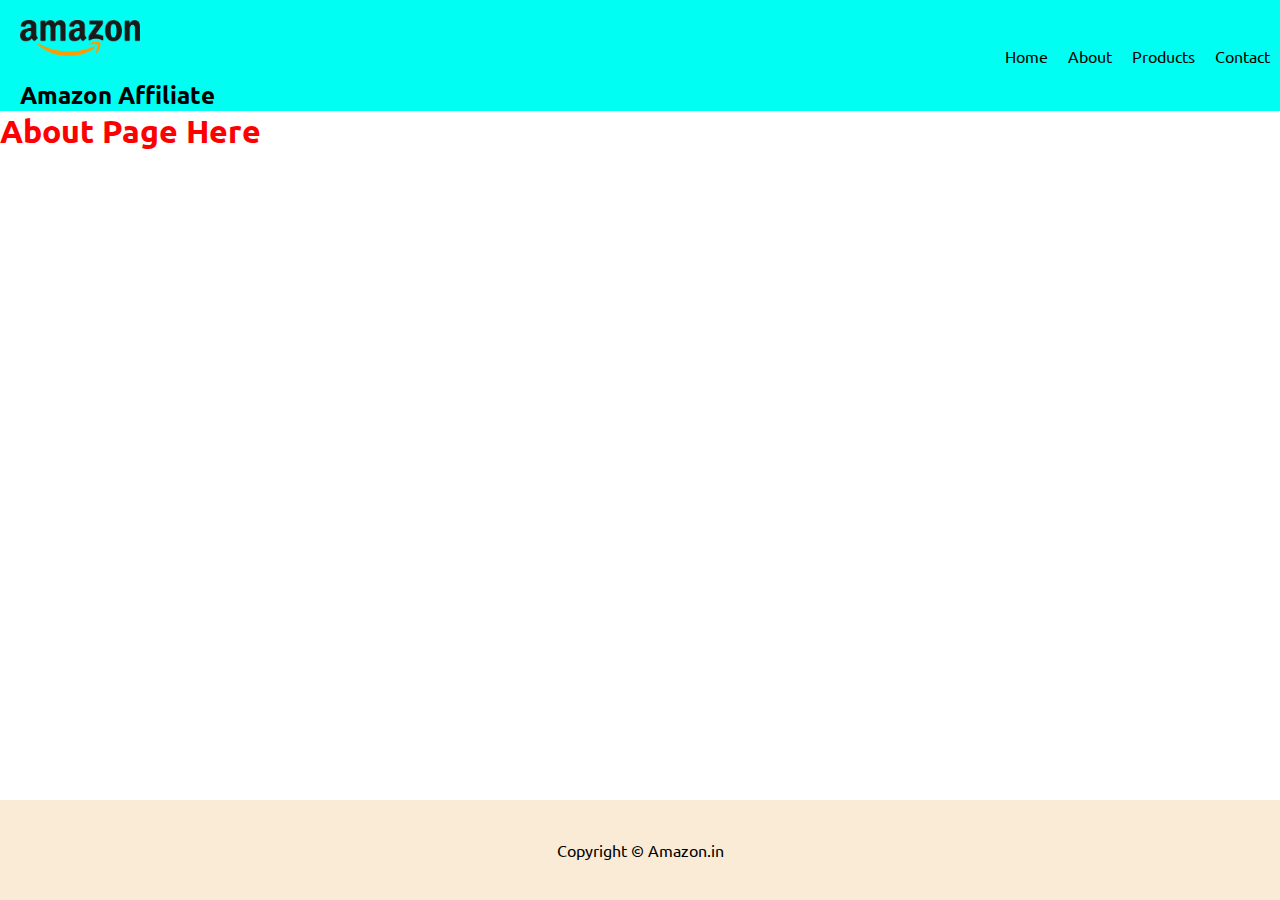
==== pages/about.html @ 8c989f71 "initial commit" ====
<!DOCTYPE html>
<html lang="en">

<head>
    <meta charset="UTF-8">
    <meta http-equiv="X-UA-Compatible" content="IE=edge">
    <meta name="viewport" content="width=device-width, initial-scale=1.0">
    <title>Home | Amazon.in Affiliate Shopping Website</title>
    <link rel="stylesheet" href="../style.css">
    <style>
        #logo-img {
            width: 120px;
            padding: 20px;
        }
    </style>
</head>

<body>
    <nav class="flex-box">
        <div>
            <img id="logo-img" src="../logo.png" alt="logo images is here">
            <h2  style="padding-left: 20px;">Amazon Affiliate</h2>
        </div>

        <div>
            <ul class="flex-box">
                <li><a href="/">Home</a></li>
                <li><a href="/pages/about.html">About</a></li>
                <li><a href="/pages/product.html">Products</a></li>
                <li><a href="/pages/contact.html">Contact</a></li>
            </ul>
        </div>
    </nav>

    <section>
       <h1 style="color: red;">About Page Here</h1>
    </section>

    <footer>
        <p>Copyright &copy Amazon.in</p>
    </footer>

</body>

</html>
---- style.css ----
@import url('https://fonts.googleapis.com/css2?family=Ubuntu&display=swap');

*{
    margin: 0;
    padding: 0;
    font-family: 'Ubuntu', sans-serif;
}

.flex-box{
    display: flex;
    flex-direction: row;
    justify-content: space-between;
    align-items: center;
}

li{
    list-style: none;
    margin: 10px;
}

a{
    text-decoration: none;
    color: black;
}

.product-image{
    width: 500px;
}

nav{
    background-color: #00fff2;
}

footer{
    background-color: antiquewhite;
    text-align: center;
    position: absolute;
    left: 0;
    bottom: 0;
    width: 100%;
    padding-top: 40px;
    padding-bottom: 40px;
}
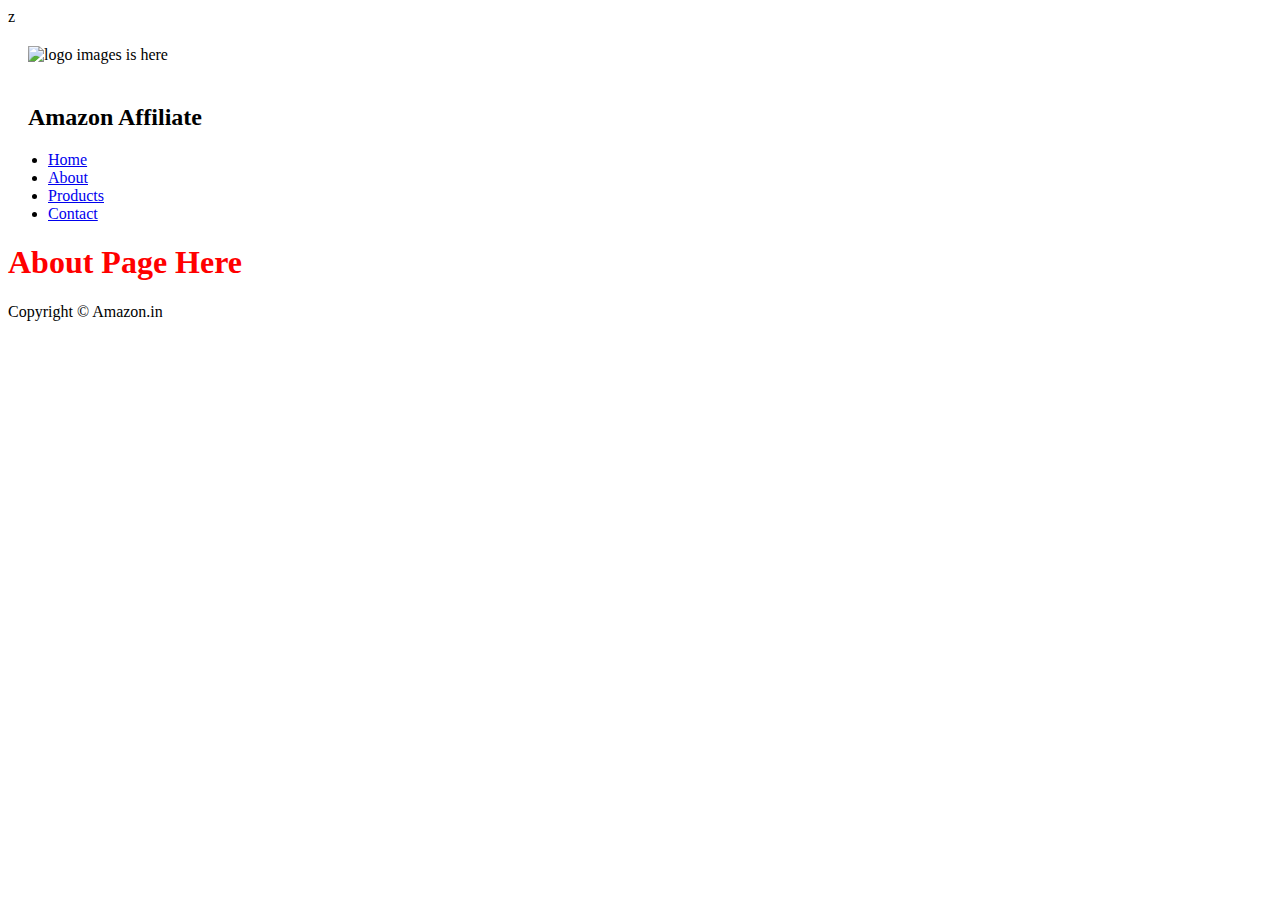
==== commit 801190d2: "paths changed" ====
--- a/pages/about.html
+++ b/pages/about.html
@@ -6,7 +6,7 @@
     <meta http-equiv="X-UA-Compatible" content="IE=edge">
     <meta name="viewport" content="width=device-width, initial-scale=1.0">
     <title>Home | Amazon.in Affiliate Shopping Website</title>
-    <link rel="stylesheet" href="../style.css">
+    <link rel="stylesheet" href="/10-april-bootcamp-collegeranker/style.css">
     <style>
         #logo-img {
             width: 120px;
@@ -14,20 +14,20 @@
         }
     </style>
 </head>
-
+z
 <body>
     <nav class="flex-box">
         <div>
-            <img id="logo-img" src="../logo.png" alt="logo images is here">
+            <img id="logo-img" src="/10-april-bootcamp-collegeranker/logo.png" alt="logo images is here">
             <h2  style="padding-left: 20px;">Amazon Affiliate</h2>
         </div>
 
         <div>
             <ul class="flex-box">
-                <li><a href="/">Home</a></li>
-                <li><a href="/pages/about.html">About</a></li>
-                <li><a href="/pages/product.html">Products</a></li>
-                <li><a href="/pages/contact.html">Contact</a></li>
+                <li><a href="/10-april-bootcamp-collegeranker">Home</a></li>
+                <li><a href="/10-april-bootcamp-collegeranker/pages/about.html">About</a></li>
+                <li><a href="/10-april-bootcamp-collegeranker/pages/product.html">Products</a></li>
+                <li><a href="/10-april-bootcamp-collegeranker/pages/contact.html">Contact</a></li>
             </ul>
         </div>
     </nav>
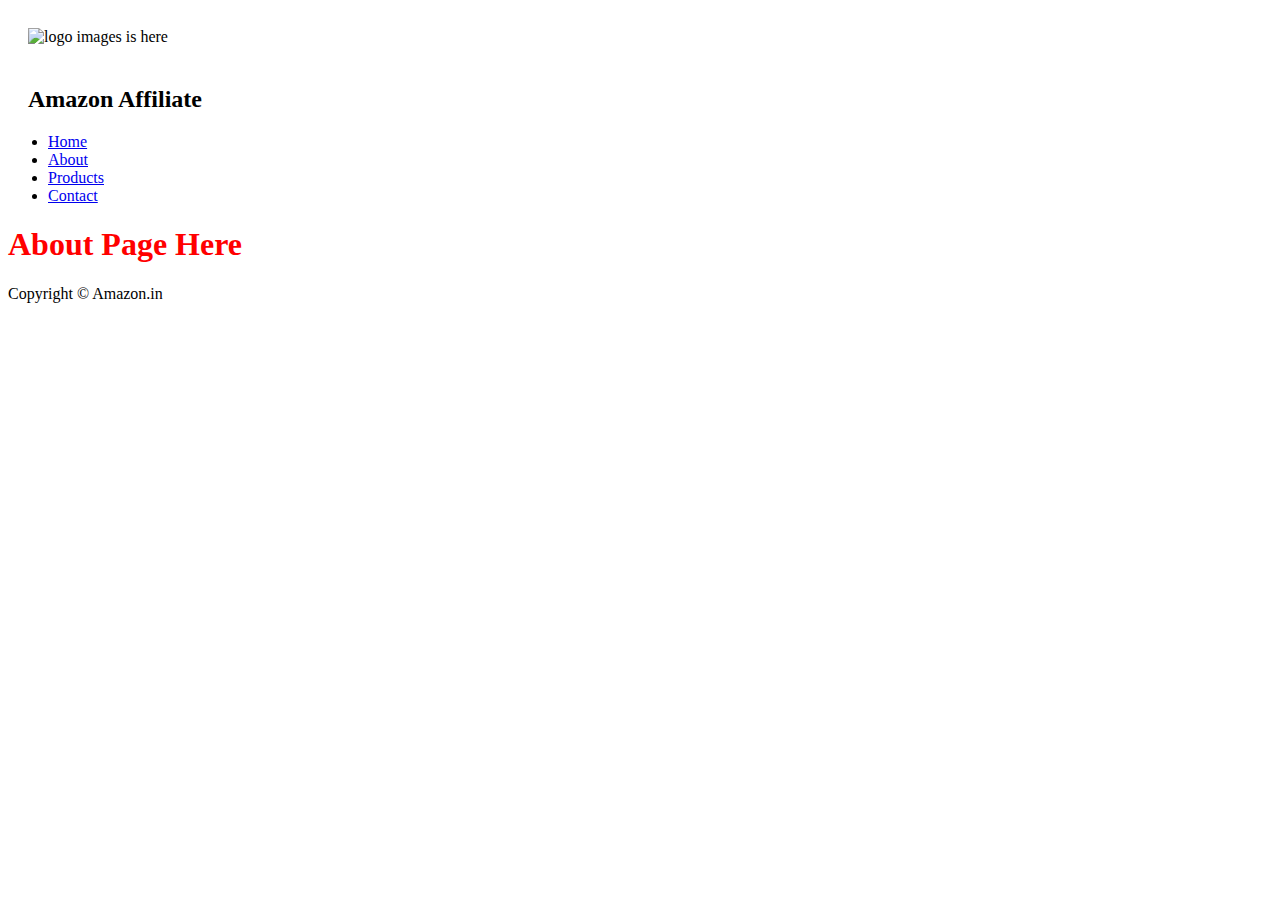
==== commit d0daf678: "error removed" ====
--- a/pages/about.html
+++ b/pages/about.html
@@ -14,7 +14,6 @@
         }
     </style>
 </head>
-z
 <body>
     <nav class="flex-box">
         <div>
